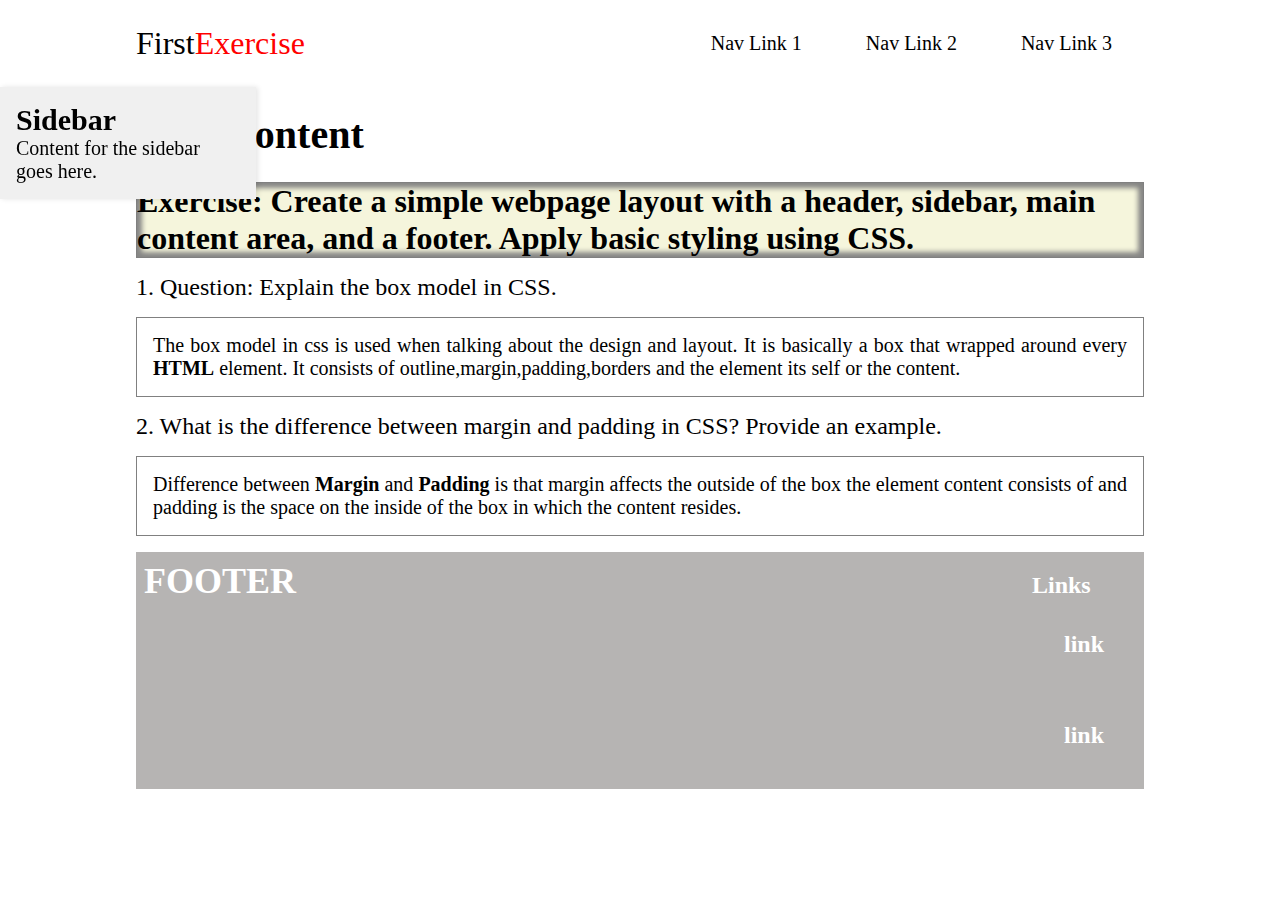
==== exercises/exercise_1/exercise1.html @ 1babb390 "completed first exercise according to instructions" ====
<!DOCTYPE html>
<html lang="en">
  <head>
    <meta charset="UTF-8" />
    <meta name="viewport" content="width=device-width, initial-scale=1.0" />
    <title>Exercise 1</title>

    <!-- 
    1. HTML and CSS:
    a. Question: Explain the box model in CSS.

    b. Exercise: Create a simple webpage layout with a header, sidebar, main content area, and a footer. Apply basic styling using CSS.

    c. Question: What is the difference between margin and padding in CSS? Provide an example.

-->
    <style>
      *,
      ::before,
      ::after {
        padding: 0;
        margin: 0;
        box-sizing: border-box;
      }

      body {
        font-size: 1.25rem;
      }

      footer {
        font-size: 1.5rem;
        font-weight: 700;
        display: flex;
        justify-content: space-between;
        align-items: baseline;
        background-color: rgb(182, 180, 179);
        padding: 0.5rem;
        color: #fff;
      }

      .container {
        width: min(100% - 2rem, 63rem);
        margin: 0 auto;
      }

      nav,
      .nav-links {
        display: flex;
        align-items: center;
        justify-content: space-between;
      }

      ul {
        list-style-type: none;
      }

      ul li {
        padding: 2rem;
      }

      .logo {
        font-size: 2rem;
      }

      .logo span {
        color: red;
      }

      h1 {
        margin: 1.5rem 0;
      }

      .exercise {
        background-color: beige;
        border: 1px solid grey;
        box-shadow: inset 5px 5px 5px rgb(134, 134, 133),
          inset -5px -5px 5px rgb(134, 134, 133);
        font-weight: 700;
        font-size: 2rem;
      }

      .answer {
        text-align: justify;
        font-size: 1.25rem;
        padding: 1rem 1rem;
        border: 1px solid grey;
        margin: 1rem 0;
      }

      .qna {
        margin: 1rem 0;
        font-size: 1.5rem;
      }

      .sidebar {
        width: 20%;
        background-color: #f0f0f0;
        padding: 1rem;
        box-shadow: 2px 0 5px rgba(0, 0, 0, 0.1);
        position: fixed;
      }
    </style>
  </head>
  <body>
    <header class="container">
      <nav>
        <p class="logo">First<span>Exercise</span></p>
        <ul class="nav-links">
          <li>Nav Link 1</li>
          <li>Nav Link 2</li>
          <li>Nav Link 3</li>
        </ul>
      </nav>
    </header>
    <aside class="sidebar">
        <h2>Sidebar</h2>
        <p>Content for the sidebar goes here.</p>
    </aside>
    <main class="container">
        <h1>Main content</h1>
        <p class="exercise">
            Exercise: Create a simple webpage layout with a header, sidebar, main
            content area, and a footer. Apply basic styling using CSS.
        </p>
        <section class="qna">
            <div>
                <p class="question">1. Question: Explain the box model in CSS.</p>
                <p class="answer">
                    The box model in css is used when talking about the design and
                    layout. It is basically a box that wrapped around every
                    <b>HTML</b> element. It consists of outline,margin,padding,borders
                    and the element its self or the content.
                </p>
            </div>
            
            <div>
                <p class="question">
                    2. What is the difference between margin and padding in CSS? Provide
                    an example.
                </p>
                <p class="answer">
                    Difference between <strong>Margin</strong> and
                    <strong>Padding</strong> is that margin affects the outside of the
                    box the element content consists of and padding is the space on the
                    inside of the box in which the content resides.
                </p>
            </div>
        </section>
    </main>
    

    <footer class="container">
      <h2>FOOTER</h2>
      <ul class="footer-links">
        <p>Links</p>
        <li>link</li>
        <li>link</li>
      </ul>
    </footer>
  </body>
</html>
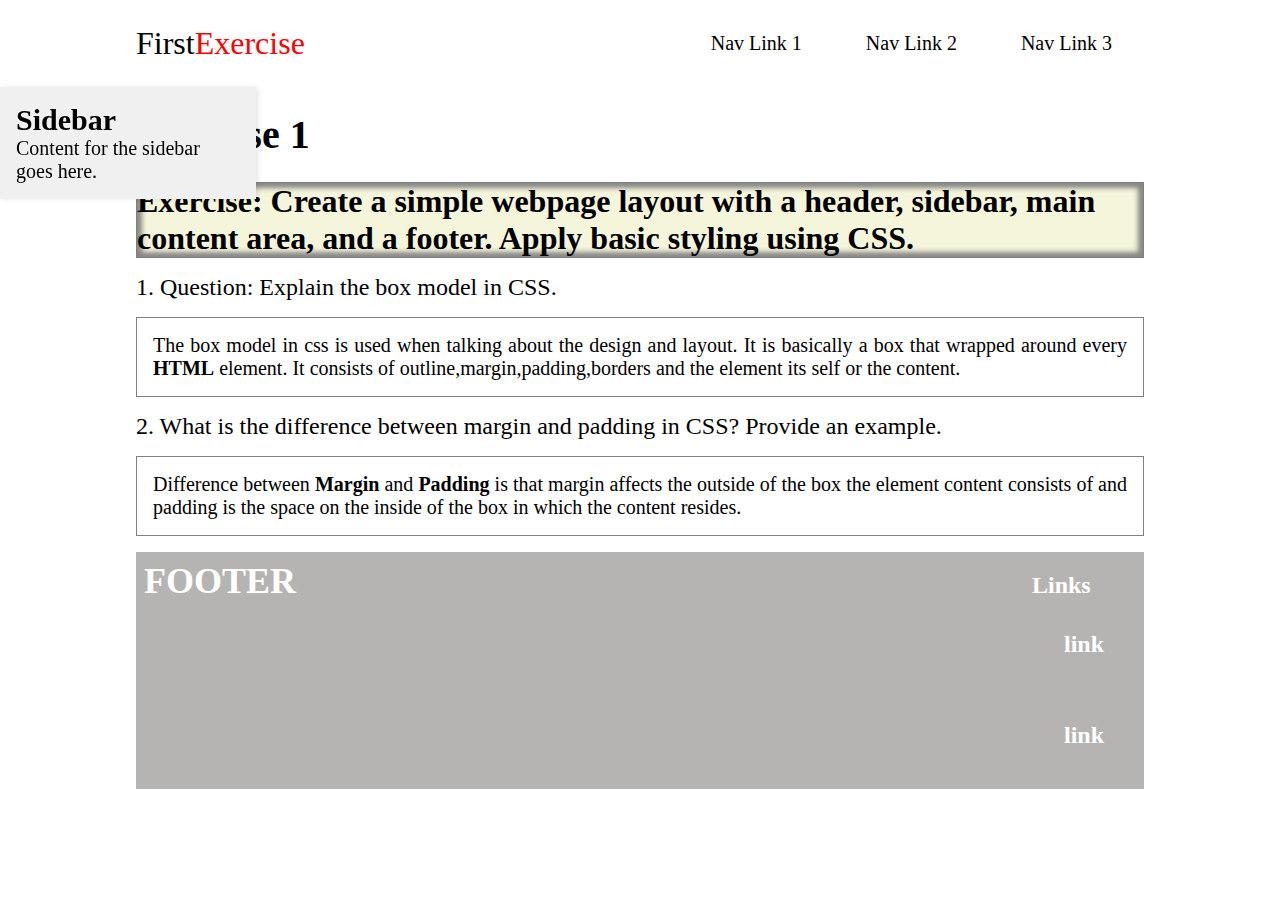
==== commit 02a57d56: "finished second exercise for today" ====
--- a/exercises/exercise_1/exercise1.html
+++ b/exercises/exercise_1/exercise1.html
@@ -3,103 +3,11 @@
   <head>
     <meta charset="UTF-8" />
     <meta name="viewport" content="width=device-width, initial-scale=1.0" />
+    <link rel="stylesheet" href="/style.css" />
     <title>Exercise 1</title>
-
     <!-- 
-    1. HTML and CSS:
-    a. Question: Explain the box model in CSS.
-
-    b. Exercise: Create a simple webpage layout with a header, sidebar, main content area, and a footer. Apply basic styling using CSS.
-
-    c. Question: What is the difference between margin and padding in CSS? Provide an example.
-
--->
-    <style>
-      *,
-      ::before,
-      ::after {
-        padding: 0;
-        margin: 0;
-        box-sizing: border-box;
-      }
-
-      body {
-        font-size: 1.25rem;
-      }
-
-      footer {
-        font-size: 1.5rem;
-        font-weight: 700;
-        display: flex;
-        justify-content: space-between;
-        align-items: baseline;
-        background-color: rgb(182, 180, 179);
-        padding: 0.5rem;
-        color: #fff;
-      }
-
-      .container {
-        width: min(100% - 2rem, 63rem);
-        margin: 0 auto;
-      }
-
-      nav,
-      .nav-links {
-        display: flex;
-        align-items: center;
-        justify-content: space-between;
-      }
-
-      ul {
-        list-style-type: none;
-      }
-
-      ul li {
-        padding: 2rem;
-      }
-
-      .logo {
-        font-size: 2rem;
-      }
-
-      .logo span {
-        color: red;
-      }
-
-      h1 {
-        margin: 1.5rem 0;
-      }
-
-      .exercise {
-        background-color: beige;
-        border: 1px solid grey;
-        box-shadow: inset 5px 5px 5px rgb(134, 134, 133),
-          inset -5px -5px 5px rgb(134, 134, 133);
-        font-weight: 700;
-        font-size: 2rem;
-      }
-
-      .answer {
-        text-align: justify;
-        font-size: 1.25rem;
-        padding: 1rem 1rem;
-        border: 1px solid grey;
-        margin: 1rem 0;
-      }
-
-      .qna {
-        margin: 1rem 0;
-        font-size: 1.5rem;
-      }
-
-      .sidebar {
-        width: 20%;
-        background-color: #f0f0f0;
-        padding: 1rem;
-        box-shadow: 2px 0 5px rgba(0, 0, 0, 0.1);
-        position: fixed;
-      }
-    </style>
+        Exercise: Create a simple webpage layout with a header, sidebar, main content area, and a footer. Apply basic styling using CSS.
+    -->
   </head>
   <body>
     <header class="container">
@@ -113,41 +21,40 @@
       </nav>
     </header>
     <aside class="sidebar">
-        <h2>Sidebar</h2>
-        <p>Content for the sidebar goes here.</p>
+      <h2>Sidebar</h2>
+      <p>Content for the sidebar goes here.</p>
     </aside>
     <main class="container">
-        <h1>Main content</h1>
-        <p class="exercise">
-            Exercise: Create a simple webpage layout with a header, sidebar, main
-            content area, and a footer. Apply basic styling using CSS.
-        </p>
-        <section class="qna">
-            <div>
-                <p class="question">1. Question: Explain the box model in CSS.</p>
-                <p class="answer">
-                    The box model in css is used when talking about the design and
-                    layout. It is basically a box that wrapped around every
-                    <b>HTML</b> element. It consists of outline,margin,padding,borders
-                    and the element its self or the content.
-                </p>
-            </div>
-            
-            <div>
-                <p class="question">
-                    2. What is the difference between margin and padding in CSS? Provide
-                    an example.
-                </p>
-                <p class="answer">
-                    Difference between <strong>Margin</strong> and
-                    <strong>Padding</strong> is that margin affects the outside of the
-                    box the element content consists of and padding is the space on the
-                    inside of the box in which the content resides.
-                </p>
-            </div>
-        </section>
+      <h1>Exercise 1</h1>
+      <p class="exercise">
+        Exercise: Create a simple webpage layout with a header, sidebar, main
+        content area, and a footer. Apply basic styling using CSS.
+      </p>
+      <section class="qna">
+        <div>
+          <p class="question">1. Question: Explain the box model in CSS.</p>
+          <p class="answer">
+            The box model in css is used when talking about the design and
+            layout. It is basically a box that wrapped around every
+            <b>HTML</b> element. It consists of outline,margin,padding,borders
+            and the element its self or the content.
+          </p>
+        </div>
+
+        <div>
+          <p class="question">
+            2. What is the difference between margin and padding in CSS? Provide
+            an example.
+          </p>
+          <p class="answer">
+            Difference between <strong>Margin</strong> and
+            <strong>Padding</strong> is that margin affects the outside of the
+            box the element content consists of and padding is the space on the
+            inside of the box in which the content resides.
+          </p>
+        </div>
+      </section>
     </main>
-    
 
     <footer class="container">
       <h2>FOOTER</h2>
--- a/style.css
+++ b/style.css
@@ -0,0 +1,84 @@
+*,
+::before,
+::after {
+  padding: 0;
+  margin: 0;
+  box-sizing: border-box;
+}
+
+body {
+  font-size: 1.25rem;
+}
+
+footer {
+  font-size: 1.5rem;
+  font-weight: 700;
+  display: flex;
+  justify-content: space-between;
+  align-items: baseline;
+  background-color: rgb(182, 180, 179);
+  padding: 0.5rem;
+  color: #fff;
+}
+
+.container {
+  width: min(100% - 2rem, 63rem);
+  margin: 0 auto;
+}
+
+nav,
+.nav-links {
+  display: flex;
+  align-items: center;
+  justify-content: space-between;
+}
+
+ul {
+  list-style-type: none;
+}
+
+ul li {
+  padding: 2rem;
+}
+
+.logo {
+  font-size: 2rem;
+}
+
+.logo span {
+  color: red;
+}
+
+h1 {
+  margin: 1.5rem 0;
+}
+
+.exercise {
+  background-color: beige;
+  border: 1px solid grey;
+  box-shadow: inset 5px 5px 5px rgb(134, 134, 133),
+    inset -5px -5px 5px rgb(134, 134, 133);
+  font-weight: 700;
+  font-size: 2rem;
+}
+
+.answer {
+  text-align: justify;
+  font-size: 1.25rem;
+  padding: 1rem 1rem;
+  border: 1px solid grey;
+  margin: 1rem 0;
+}
+
+.qna {
+  margin: 1rem 0;
+  font-size: 1.5rem;
+}
+
+.sidebar {
+  width: 20%;
+  background-color: #f0f0f0;
+  padding: 1rem;
+  box-shadow: 2px 0 5px rgba(0, 0, 0, 0.1);
+  position: fixed;
+}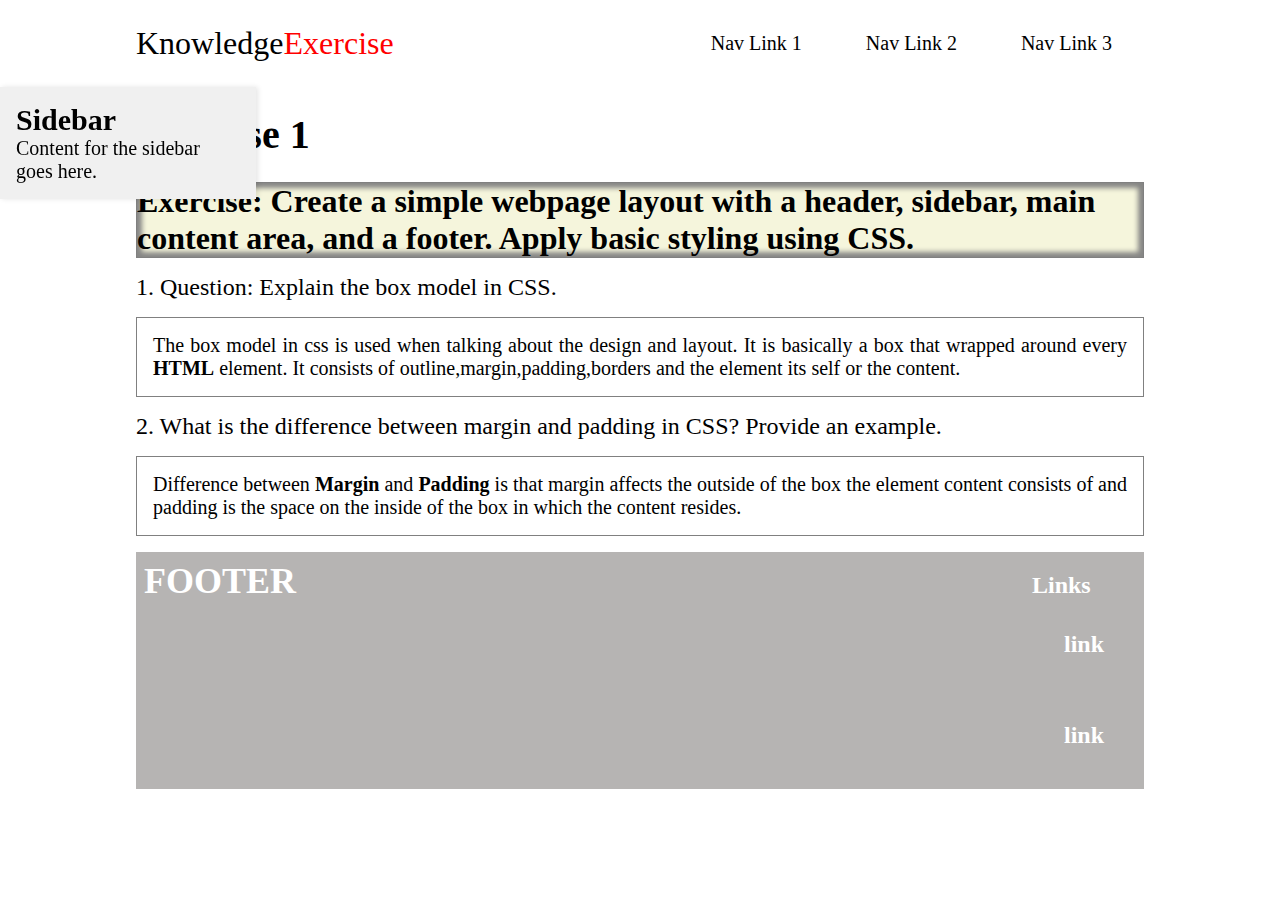
==== commit c9985972: "finished some more basic exercises" ====
--- a/exercises/exercise_1/exercise1.html
+++ b/exercises/exercise_1/exercise1.html
@@ -12,7 +12,7 @@
   <body>
     <header class="container">
       <nav>
-        <p class="logo">First<span>Exercise</span></p>
+        <p class="logo">Knowledge<span>Exercise</span></p>
         <ul class="nav-links">
           <li>Nav Link 1</li>
           <li>Nav Link 2</li>
--- a/style.css
+++ b/style.css
@@ -81,4 +81,61 @@
   padding: 1rem;
   box-shadow: 2px 0 5px rgba(0, 0, 0, 0.1);
   position: fixed;
+}
+
+.the-btn {
+  padding: .75rem;
+  border: none;
+  margin: 1rem 0;
+  border-radius: .5rem;
+  color: white;
+  background-color: blueviolet;
+  cursor: pointer;
+}
+
+.visible {
+  display: none;
+}
+
+.media-change {
+  color: white;
+  background-color: red;
+}
+
+@media (min-width:768px) {
+  .media-change {
+    background-color: green;
+  }
+}
+
+.carousel-container {
+  width: 100%;
+  height: 500px;
+  overflow: hidden;
+  position: relative;
+  margin-top: 1.5rem;
+}
+
+.carousel-item {
+  width: 100%;
+  height: 100%;
+}
+
+.carousel-item img {
+  width: 100%;
+  height: 100%;
+  object-fit: cover;
+}
+
+input {
+  width: 50%;
+  padding: 1rem;
+  font-size: 1.2rem;
+  border: none;
+  border-bottom: 1px solid black;
+}
+
+input:focus {
+  border-radius: 1rem;
+  outline: 2px solid grey;
 }